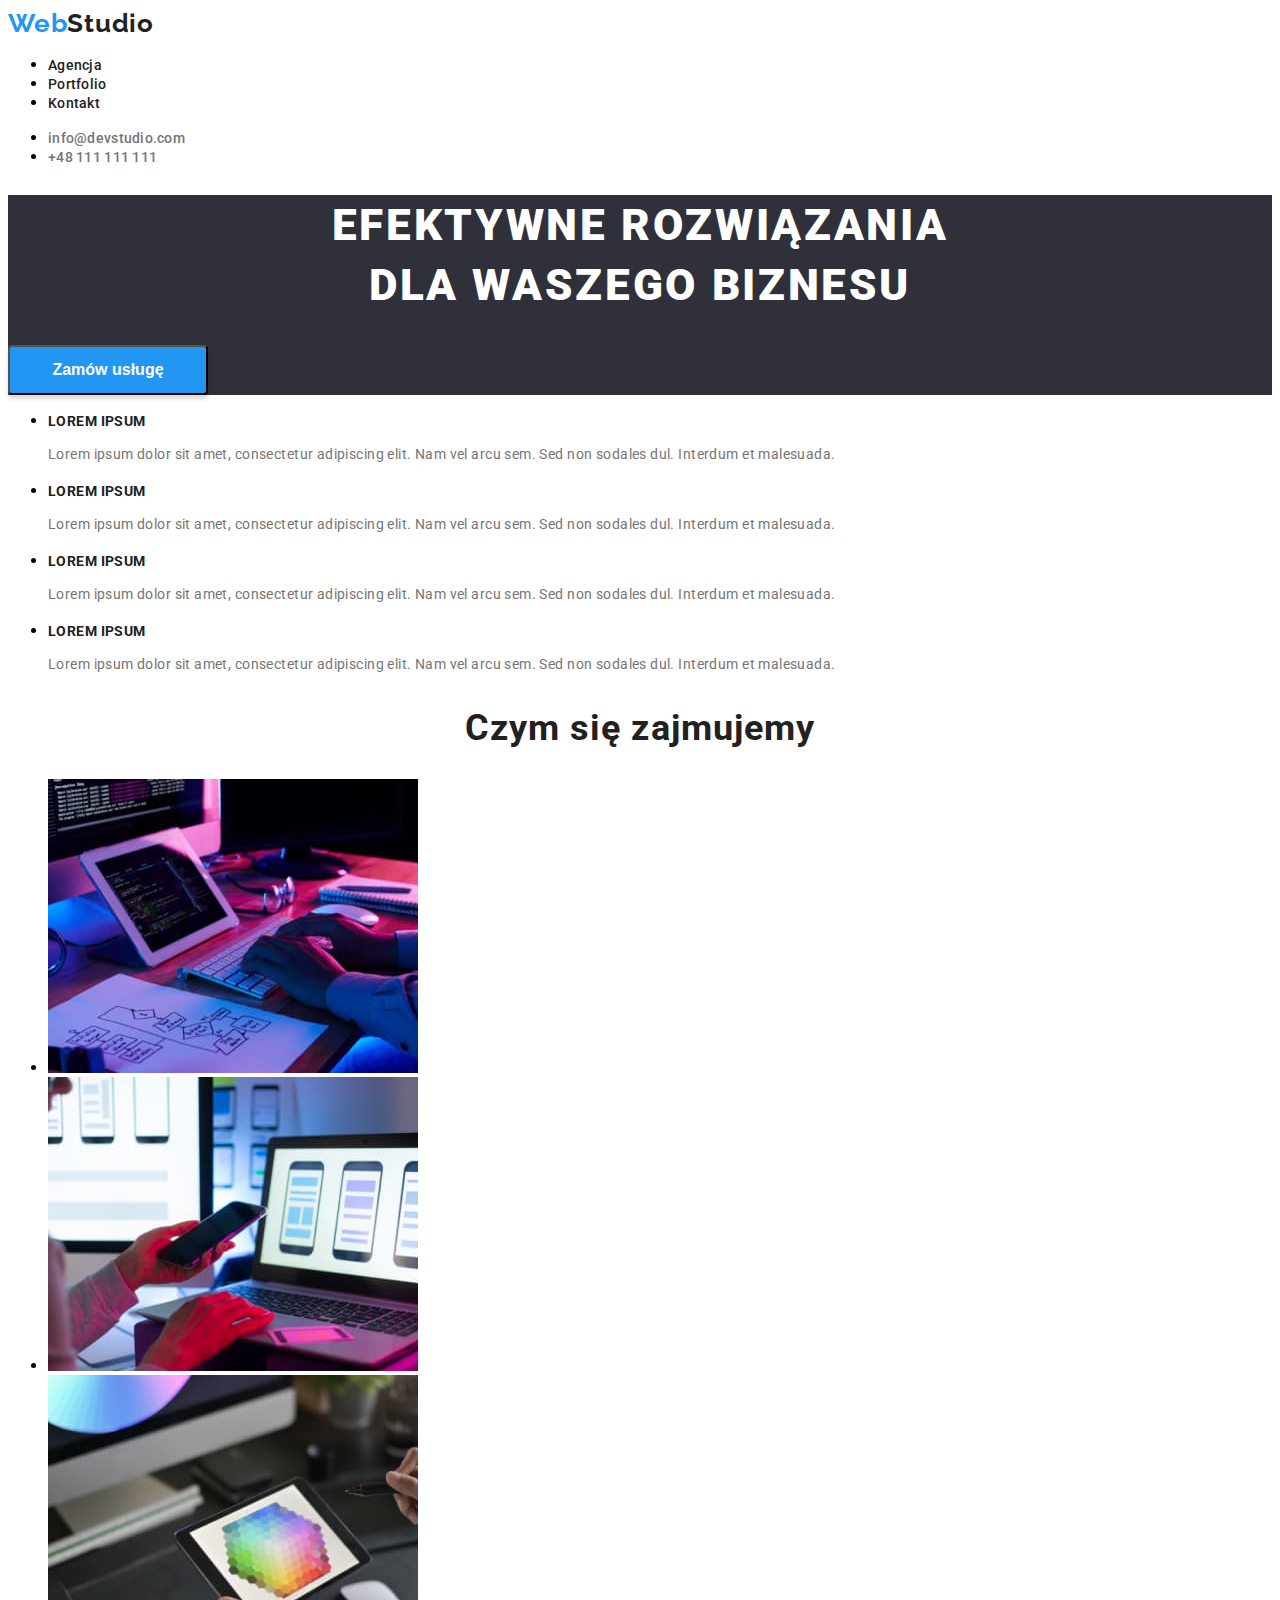
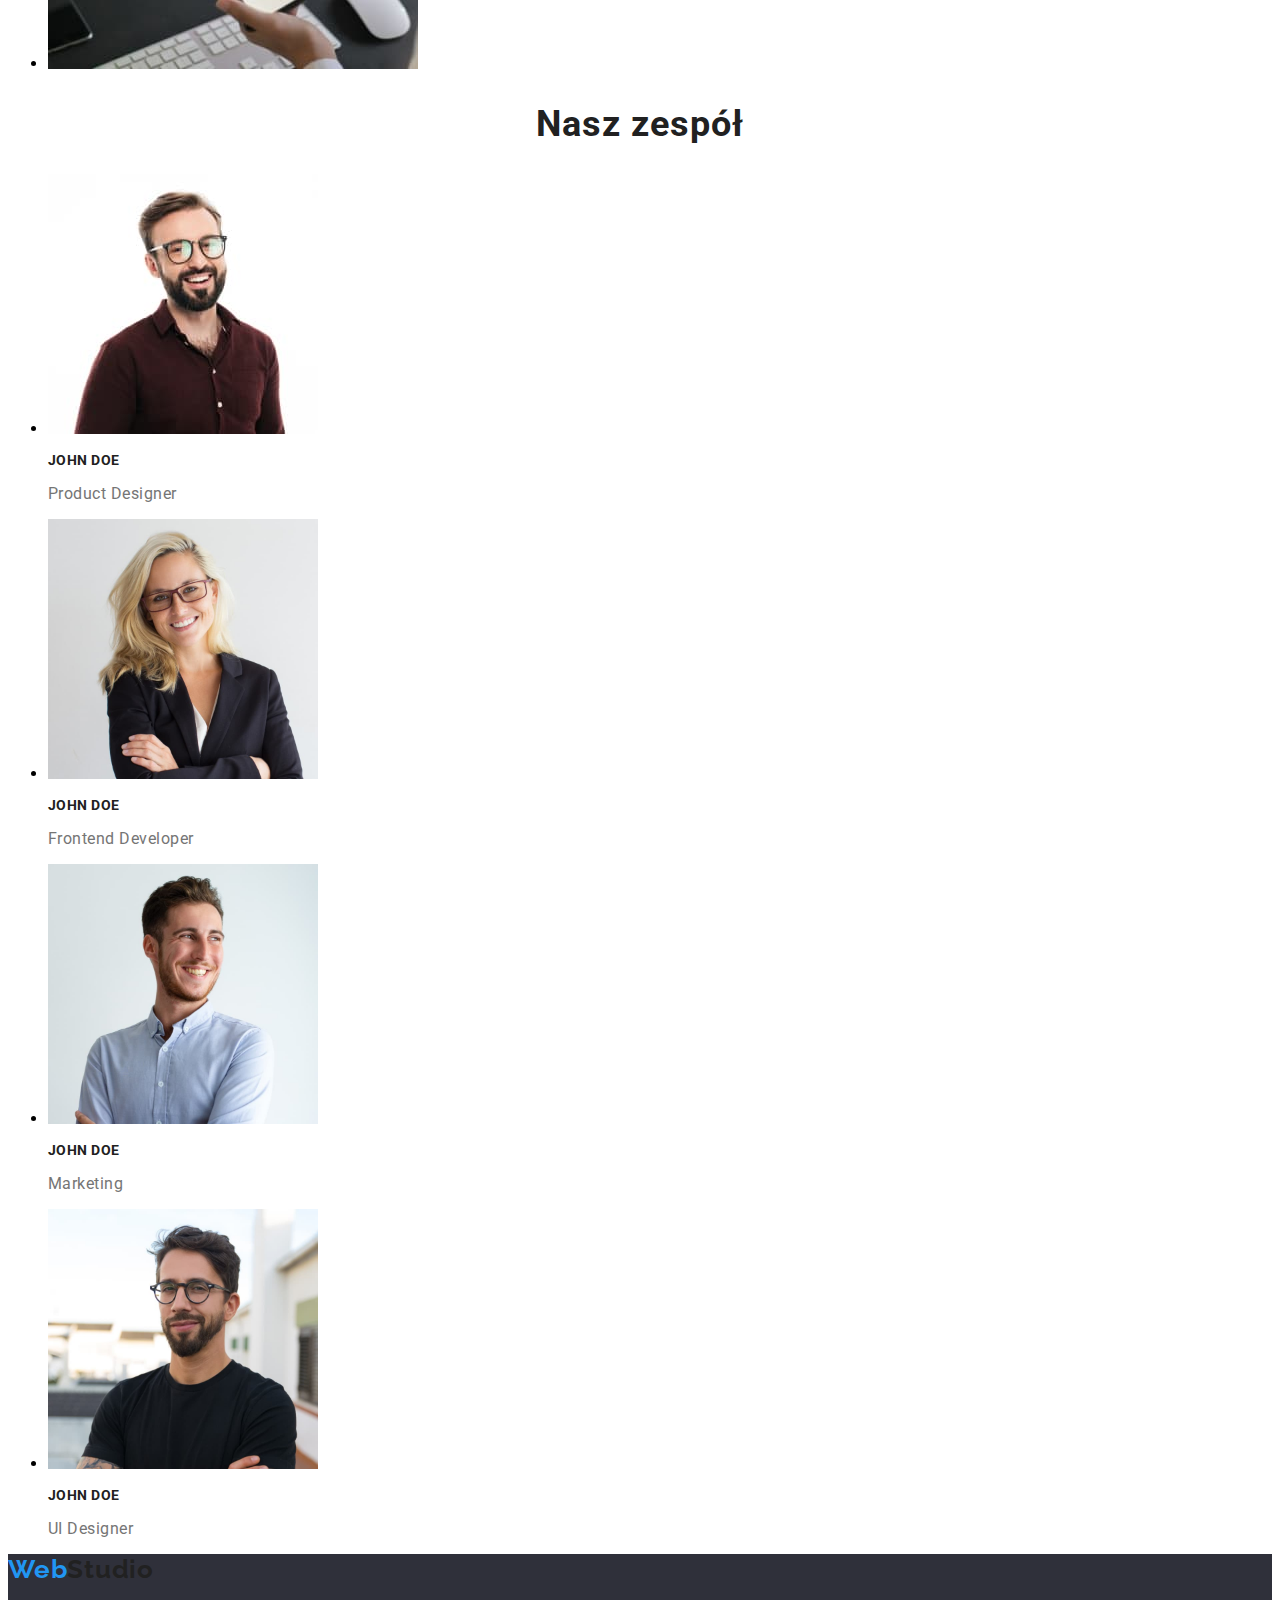
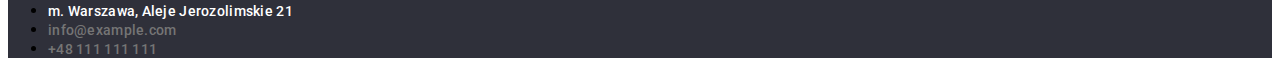
==== index.html @ 2e702cdb "Update index i style" ====
<!DOCTYPE html>
<html lang="pl">
<head>
    <meta charset="UTF-8">
    <meta http-equiv="X-UA-Compatible" content="IE=edge">
    <meta name="viewport" content="width=device-width, initial-scale=1.0">
    <link rel="stylesheet" href="/styles/style.css">
    <link rel="preconnect" href="https://fonts.gstatic.com">
    <link href="https://fonts.googleapis.com/css2?family=Raleway:wght@700&family=Roboto:wght@400;500;700;900&display=swap"
        rel="stylesheet">
    <title>Studio</title>
</head>
<body>
    <header class="header">
        <nav class="navigation">
            <a class="navigation-logo" href="#">
                <span class="logo-first-part">Web</span><span class="logo-second-part">Studio</span></a>
            <ul class="navigation-list">
                <li class="navigation-list-item">
                    <a class="navigation-list-link" href="#">Agencja</a></li>
                <li class="navigation-list-item">
                    <a class="navigation-list-link" href="/portfolio.html">Portfolio</a></li>
                <li class="navigation-list-item">
                    <a class="navigation-list-link" href="#">Kontakt</a></li>
            </ul>
        </nav>
            <ul>
                <li class="address"><a class="address-mail" href="mailto:info@devstudio.com">info@devstudio.com</a></li>
                <li class="address"><a class="address-phone-number" href="tel:+48111111111">+48 111 111 111</a></li>
            </ul>
    </header>
        <main>
            <!-- HERO -->
        <section class="hero">
            <div>
                <h1 class="title-h1">EFEKTYWNE ROZWIĄZANIA
                    <br>DLA WASZEGO BIZNESU</h1>
<button class="button" type="button">Zamów usługę</button>
</div>
        </section>

        <section>
            <div>
                <ul class="post-list">
                    <li class="post-text">
                        <h3 class="title-h3">LOREM IPSUM</h3>
                        <p class="text">Lorem ipsum dolor sit amet, consectetur adipiscing elit. Nam vel arcu sem. Sed non sodales dul. Interdum et malesuada.</p>
                    </li>
                    <li class="post-text">
                        <h3 class="title-h3">LOREM IPSUM</h3>
                        <p class="text">Lorem ipsum dolor sit amet, consectetur adipiscing elit. Nam vel arcu sem. Sed non sodales dul. Interdum et malesuada.</p>
                    </li>
                    <li class="post-text">
                        <h3 class="title-h3">LOREM IPSUM</h3>
                        <p class="text">Lorem ipsum dolor sit amet, consectetur adipiscing elit. Nam vel arcu sem. Sed non sodales dul. Interdum et malesuada.</p>
                    </li>
                    <li class="post-text">
                        <h3 class="title-h3">LOREM IPSUM</h3>
                        <p class="text">Lorem ipsum dolor sit amet, consectetur adipiscing elit. Nam vel arcu sem. Sed non sodales dul. Interdum et malesuada.</p>
                    </li>
                </ul>
            </div>
        </section>
        <section>
            <h2 class="title-h2">Czym się zajmujemy</h2>
            <ul>
                <li>
                    <img src="./images/about-us/1.jpg"
                        alt="Jednoczesne wyswietlanie na tablecie i monitorze kodu pisanego na klawiaturze" 
                        width="370"
                        height="294" />
                </li>
                <li>
                    <img src="./images/about-us/2.jpg" 
                        alt="Szablony stron na smartfony"
                        width="370" 
                        height="294" />
                </li>
                <li>
                    <img src="./images/about-us/3.jpg" alt="Paleta kolorów" width="370"
                        height="294" />
                </li>
            </ul>
            </section>
        <section>
            <h2 class="title-h2">Nasz zespół</h2>
            <ul>
                <li>
                    <img src="./images/team/1.jpg" alt="Na zdjeciu John Doe Product Designer" width="270"
                        height="260" />
                    <h3 class="title-h3">John Doe</h3>
                    <p class="profession">Product Designer</p>
                </li>
                <li>
                    <img src="./images/team/2.jpg" alt="Na zdjeciu John Doe Frontend Developer" width="270"
                        height="260" />
                    <h3 class="title-h3">John Doe</h3>
                    <p class="profession">Frontend Developer</p>
                </li>
                <li>
                    <img src="./images/team/3.jpg" alt="Na zdjeciu John Doe Marketing" width="270"
                        height="260" />
                    <h3 class="title-h3">John Doe</h3>
                    <p class="profession">Marketing</p>
                </li>
                <li>
                    <img src="./images/team/4.jpg" alt="Na zdjeciu John Doe UI Designer" width="270"
                        height="260" />
                    <h3 class="title-h3">John Doe</h3>
                    <p class="profession">UI Designer</p>
                </li>
            </ul>
        </section>
    </main>
    <footer class="footer">
       <a class="navigation-logo" href="#"><span class="logo-first-part">Web</span><span class="logo-second-part">Studio</span></a>
    <address class="address">
        <ul>
            <li>
                <a class="address-map" href="https://goo.gl/maps/yhdsXDUsX37qRGJ78" target="_blank">m. Warszawa, Aleje Jerozolimskie 21</a>
            </li>
            <li><a class="address-mail" href="mailto:info@example.com">info@example.com</a></li>
            <li><a class="address-phone-number" href="tel:+48111111111">+48 111 111 111</a></li>
        </ul>
    </address>
    </footer>
    </footer>
</footer>
</body>
</html>
---- styles/style.css ----
:root {
  --main-font: Roboto, sans-serif;
  --secondary-font: Raleway, sans-serif;
  --main-color: #2196f3;
  --main-background-color: #2f303a;
  --second-background-color: #f5f4fa;
  --nd-color: #757575;
  --rd-color: #ffffff;
  --fth-color: #212121;
}

body {
  font-family: var(--main-font);
}

/* ====== HEADER ====== */
.navigation-logo {
  font-family: var(--secondary-font);
  text-decoration: none;
  font-weight: 700;
  font-size: 26px;
  line-height: 1.192;
  letter-spacing: 0.03em;
}

.logo-first-part {
  color: var(--main-color);
}
.logo-second-part {
  color: var(--fth-color);
}

.navigation-list-link,
.address-mail,
.address-phone-number {
  font-weight: 500;
  font-size: 14px;
  line-height: 1.143;
  letter-spacing: 0.02em;
  text-decoration: none;
  color: var(--fth-color);
}

.address-mail,
.address-phone-number {
  color: var(--nd-color);
}

.navigation-logo:hover,
.navigation-logo:focus,
.navigation-logo:active,
.navigation-list-link:hover,
.navigation-list-link:focus,
.navigation-list-link:active,
.address-map:hover,
.address-map:focus,
.address-map:active,
.address-mail:hover,
.address-mail:focus,
.address-mail:active,
.address-phone-number:hover,
.address-phone-number:focus,
.address-phone-number:active,
.button:focus,
.button:hover,
.button:active {
  color: var(--main-color);
}

/* ====== END HEADER ====== */

/* ====== MAIN ====== */

.section {
  position: absolute;
  width: 1600px;
  height: 600px;
  left: 0px;
  top: 80px;
}

.button {
  width: 200px;
  height: 50px;
  left: 700px;
  top: 430px;
  background: #2196f3;
  box-shadow: 0px 4px 4px rgba(0, 0, 0, 0.15);
  border-radius: 4px;
  font-weight: 700;
  font-size: 16px;
  line-height: 1.875;
  cursor: pointer;
  color: var(--rd-color);
}

.title-h1 {
  font-weight: 900;
  font-size: 44px;
  line-height: 1.364;
  text-align: center;
  letter-spacing: 0.06em;
  text-transform: uppercase;
  color: var(--rd-color);
}

.title-h3 {
  font-weight: bold;
  font-size: 14px;
  line-height: 1.143;
  letter-spacing: 0.03em;
  text-transform: uppercase;
  color: var(--fth-color);
}

.text {
  font-weight: normal;
  font-size: 14px;
  line-height: 1.714;
  letter-spacing: 0.03em;
  color: var(--nd-color);
}

.title-h2 {
  font-weight: bold;
  font-size: 36px;
  line-height: 1.167;
  text-align: center;
  letter-spacing: 0.03em;
  color: var(--fth-color);
}

.profession {
  font-weight: normal;
  font-size: 16px;
  line-height: 1.188;
  letter-spacing: 0.03em;
  color: var(--nd-color);
}
/* ====== END MAIN ====== */

/* ====== FOOTER ====== */

.address-map,
.address-mail,
.address-phone-number {
  font-weight: 500;
  font-size: 14px;
  line-height: 1.143;
  letter-spacing: 0.02em;
  text-decoration: none;
}
.address {
  font-style: normal;
}

.address-map {
  color: var(--rd-color);
}
.hero,
.footer {
  background-color: var(--main-background-color);
}

/* ====== END FOOTER ====== */
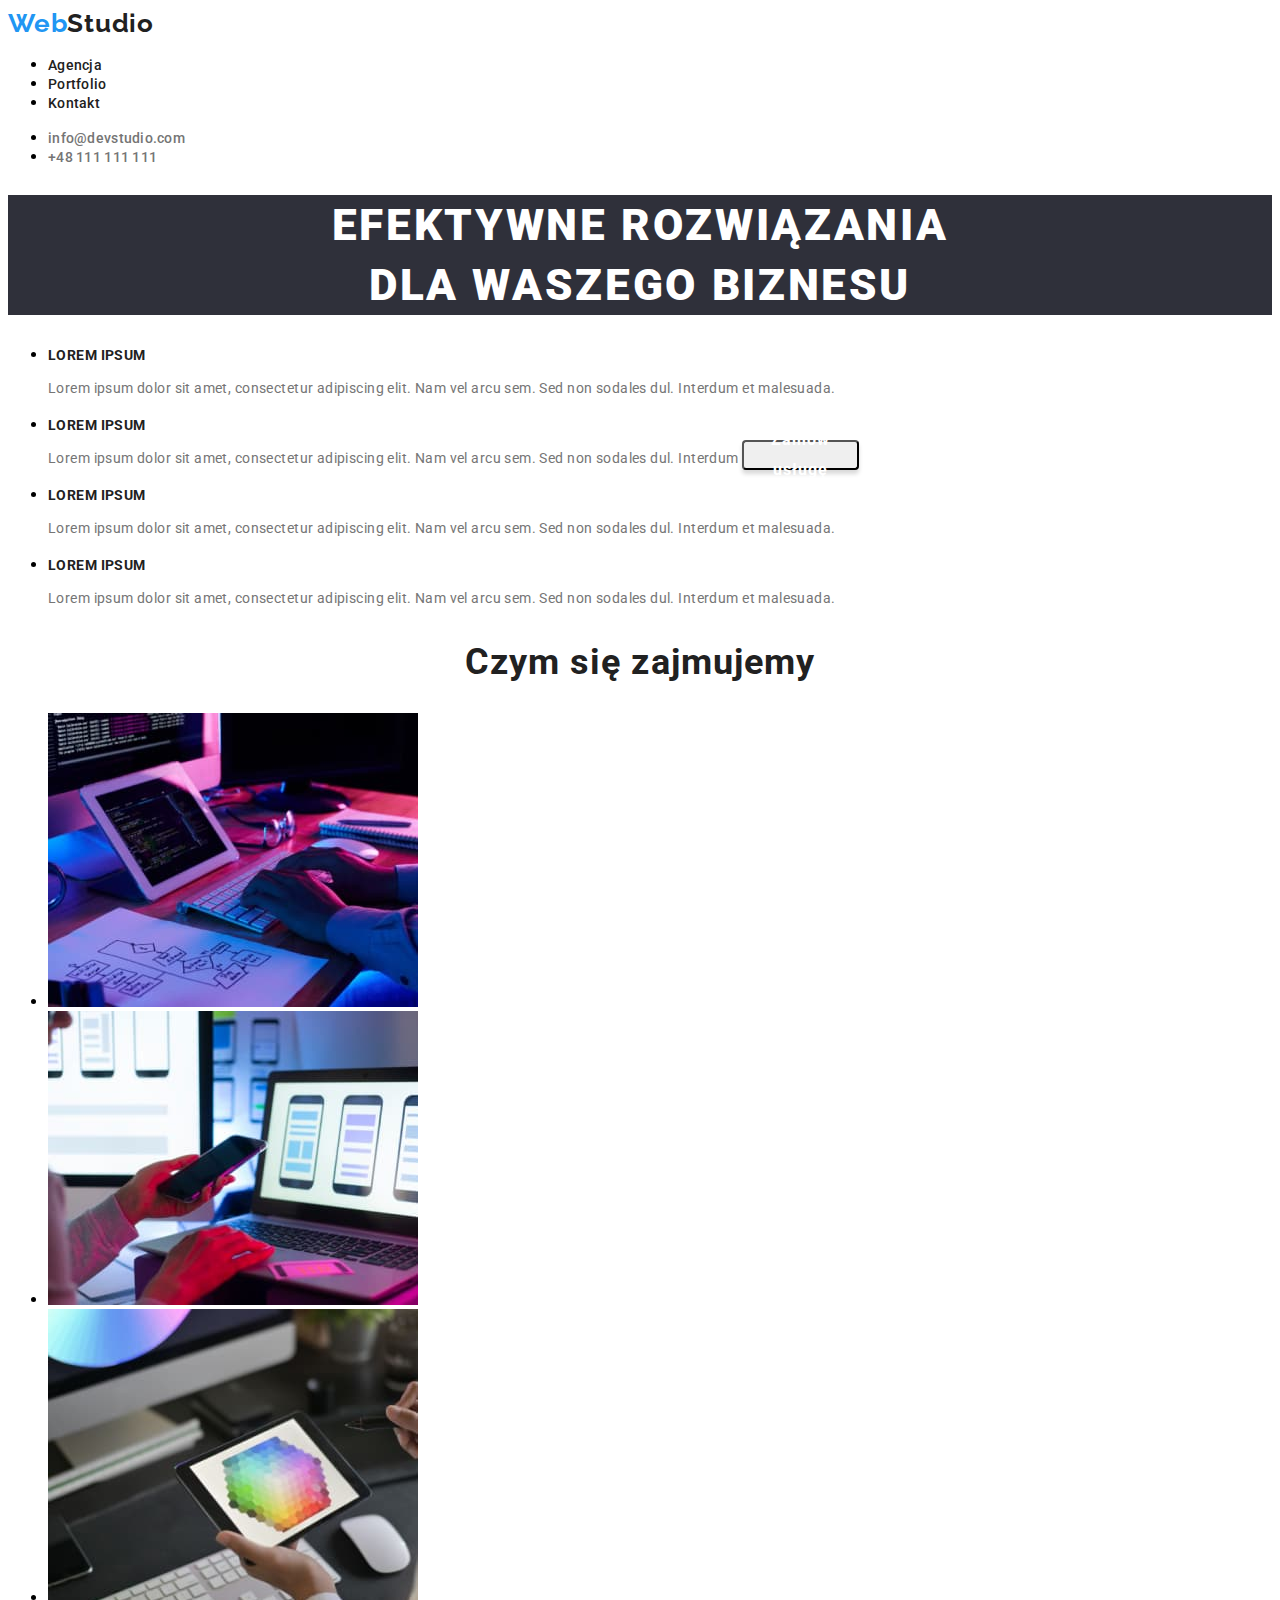
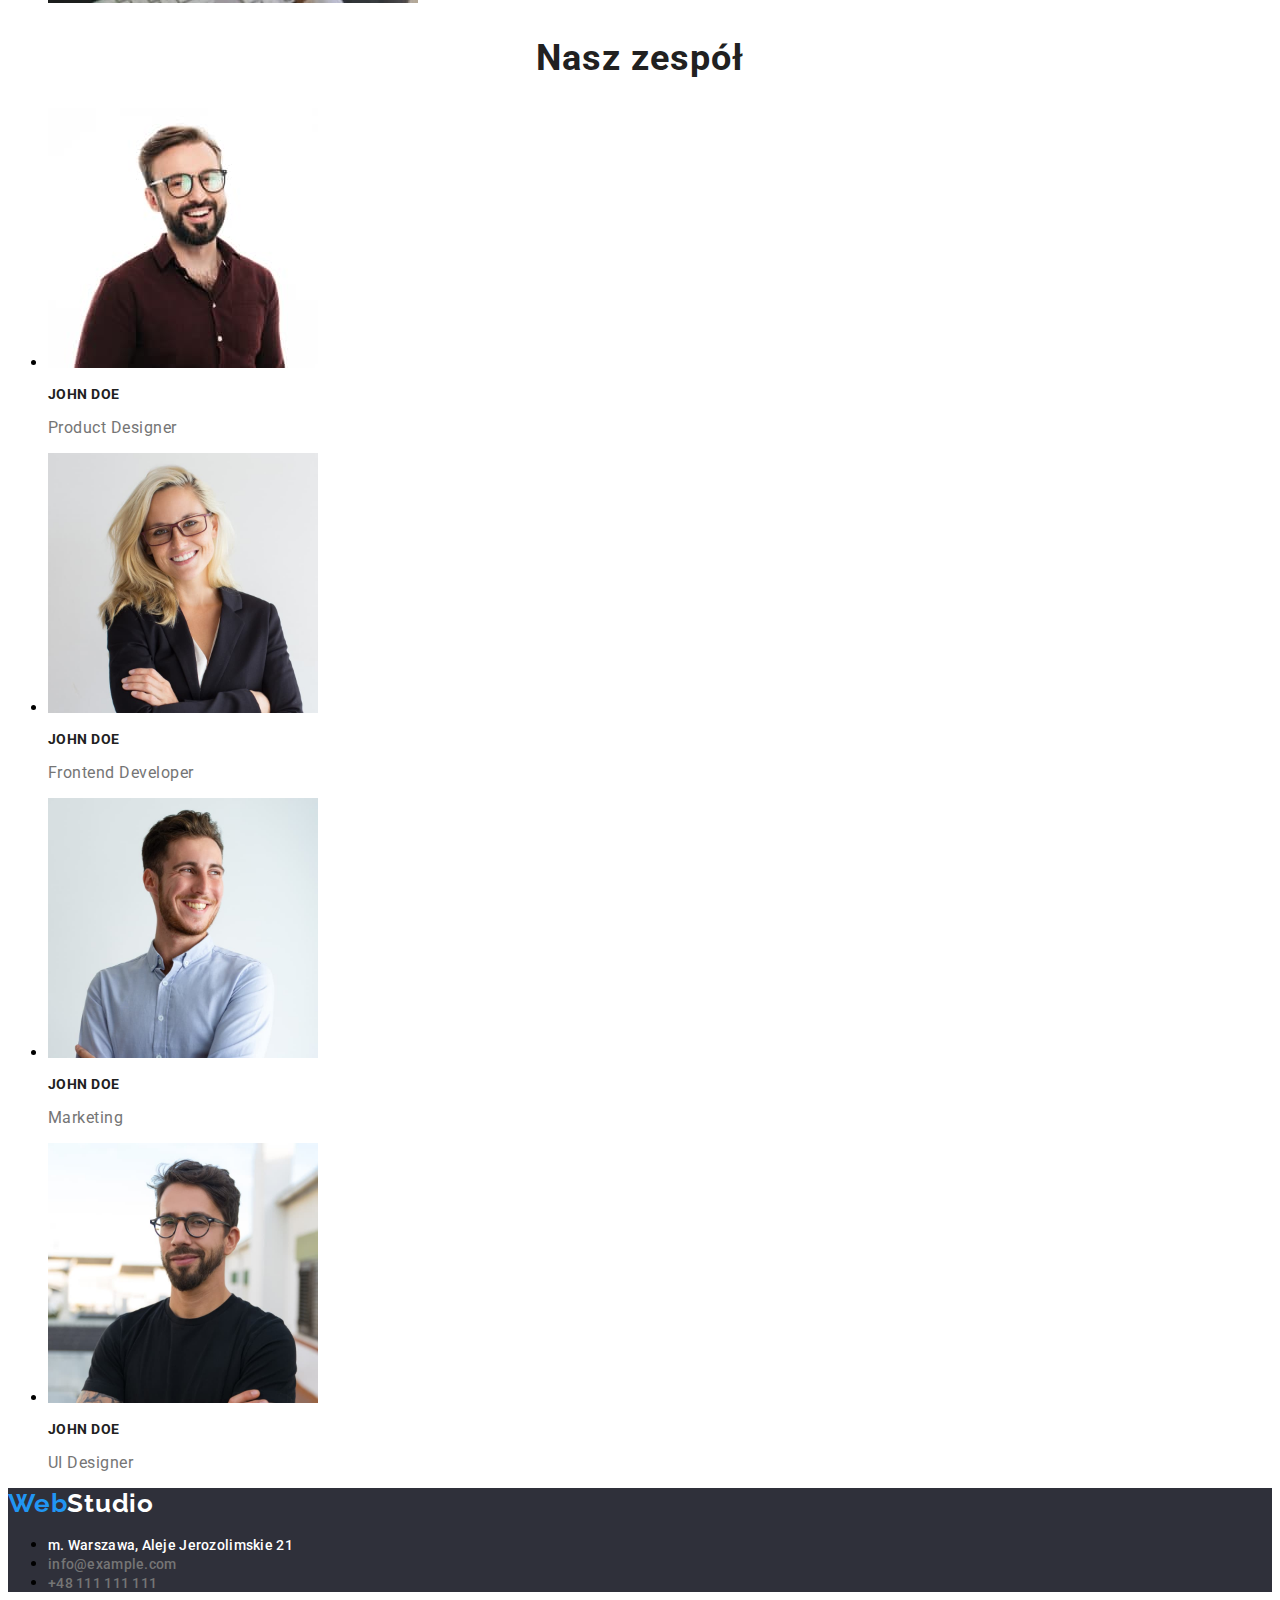
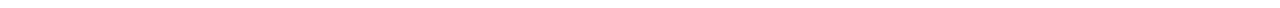
==== commit 9e69aaa5: "Update index i style, dodanie klas do portfolio" ====
--- a/index.html
+++ b/index.html
@@ -35,7 +35,7 @@
             <div>
                 <h1 class="title-h1">EFEKTYWNE ROZWIĄZANIA
                     <br>DLA WASZEGO BIZNESU</h1>
-<button class="button" type="button">Zamów usługę</button>
+<button class="modal-button" type="button">Zamów usługę</button>
 </div>
         </section>
 
@@ -113,7 +113,7 @@
         </section>
     </main>
     <footer class="footer">
-       <a class="navigation-logo" href="#"><span class="logo-first-part">Web</span><span class="logo-second-part">Studio</span></a>
+       <a class="navigation-logo" href="#"><span class="logo-first-part">Web</span><span class="logo-second-part-two">Studio</span></a>
     <address class="address">
         <ul>
             <li>
@@ -124,7 +124,5 @@
         </ul>
     </address>
     </footer>
-    </footer>
-</footer>
 </body>
 </html>
--- a/styles/style.css
+++ b/styles/style.css
@@ -28,6 +28,10 @@
 }
 .logo-second-part {
   color: var(--fth-color);
+}
+
+.logo-second-part-two {
+  color: var(--rd-color);
 }
 
 .navigation-list-link,
@@ -60,13 +64,16 @@
 .address-mail:active,
 .address-phone-number:hover,
 .address-phone-number:focus,
-.address-phone-number:active,
-.button:focus,
-.button:hover,
-.button:active {
+.address-phone-number:active {
   color: var(--main-color);
 }
 
+.modal-button:focus,
+.modal-button:hover,
+.modal-button:active {
+  color: var(--fth-color);
+  cursor: pointer;
+}
 /* ====== END HEADER ====== */
 
 /* ====== MAIN ====== */
@@ -79,19 +86,29 @@
   top: 80px;
 }
 
-.button {
-  width: 200px;
-  height: 50px;
-  left: 700px;
-  top: 430px;
-  background: #2196f3;
-  box-shadow: 0px 4px 4px rgba(0, 0, 0, 0.15);
-  border-radius: 4px;
-  font-weight: 700;
-  font-size: 16px;
-  line-height: 1.875;
-  cursor: pointer;
-  color: var(--rd-color);
+.modal-button {
+  position: absolute;
+width: 200px;
+height: 50px;
+left: 700px;
+top: 430px;
+background color: var(--main-color);
+box-shadow: 0px 4px 4px rgba(0, 0, 0, 0.15);
+border-radius: 4px;
+position: absolute;
+width: 117px;
+height: 30px;
+left: 742px;
+top: 440px;
+font-family: var(--main-font);
+font-weight: 700;
+font-size: 16px;
+line-height: 1.875;
+display: flex;
+align-items: center;
+text-align: center;
+letter-spacing: 0.06em;
+color: var(--rd-color)
 }
 
 .title-h1 {
@@ -163,3 +180,43 @@
 }
 
 /* ====== END FOOTER ====== */
+
+/* ====== PORTFOLIO ====== */
+
+.button-filtr {
+width: 101.14px;
+height: 26px;
+left: 459.93px;
+top: 180px;
+font-family: var(--main-font)
+font-weight: 500;
+font-size: 16px;
+line-height: 1.625;
+text-align: center;
+letter-spacing: 0.03em;
+color: var(--fth-color)
+background-color: var(--second-background-color);
+border-radius: 4px;
+}
+
+.button-filtr:focus,
+.button-filtr:hover,
+.button-filtr:active {
+  background-color: var(--main-color);
+  color: var(--rd-color);
+  cursor: pointer;
+}
+
+.list-menu {
+width: 322px;
+height: 36px;
+left: 239px;
+top: 576px;
+font-family: var(--main-font)
+font-weight: bold;
+font-size: 18px;
+line-height: 0.200;
+letter-spacing: 0.06em;
+color: var(--fth-color)
+text-decoration: none;
+}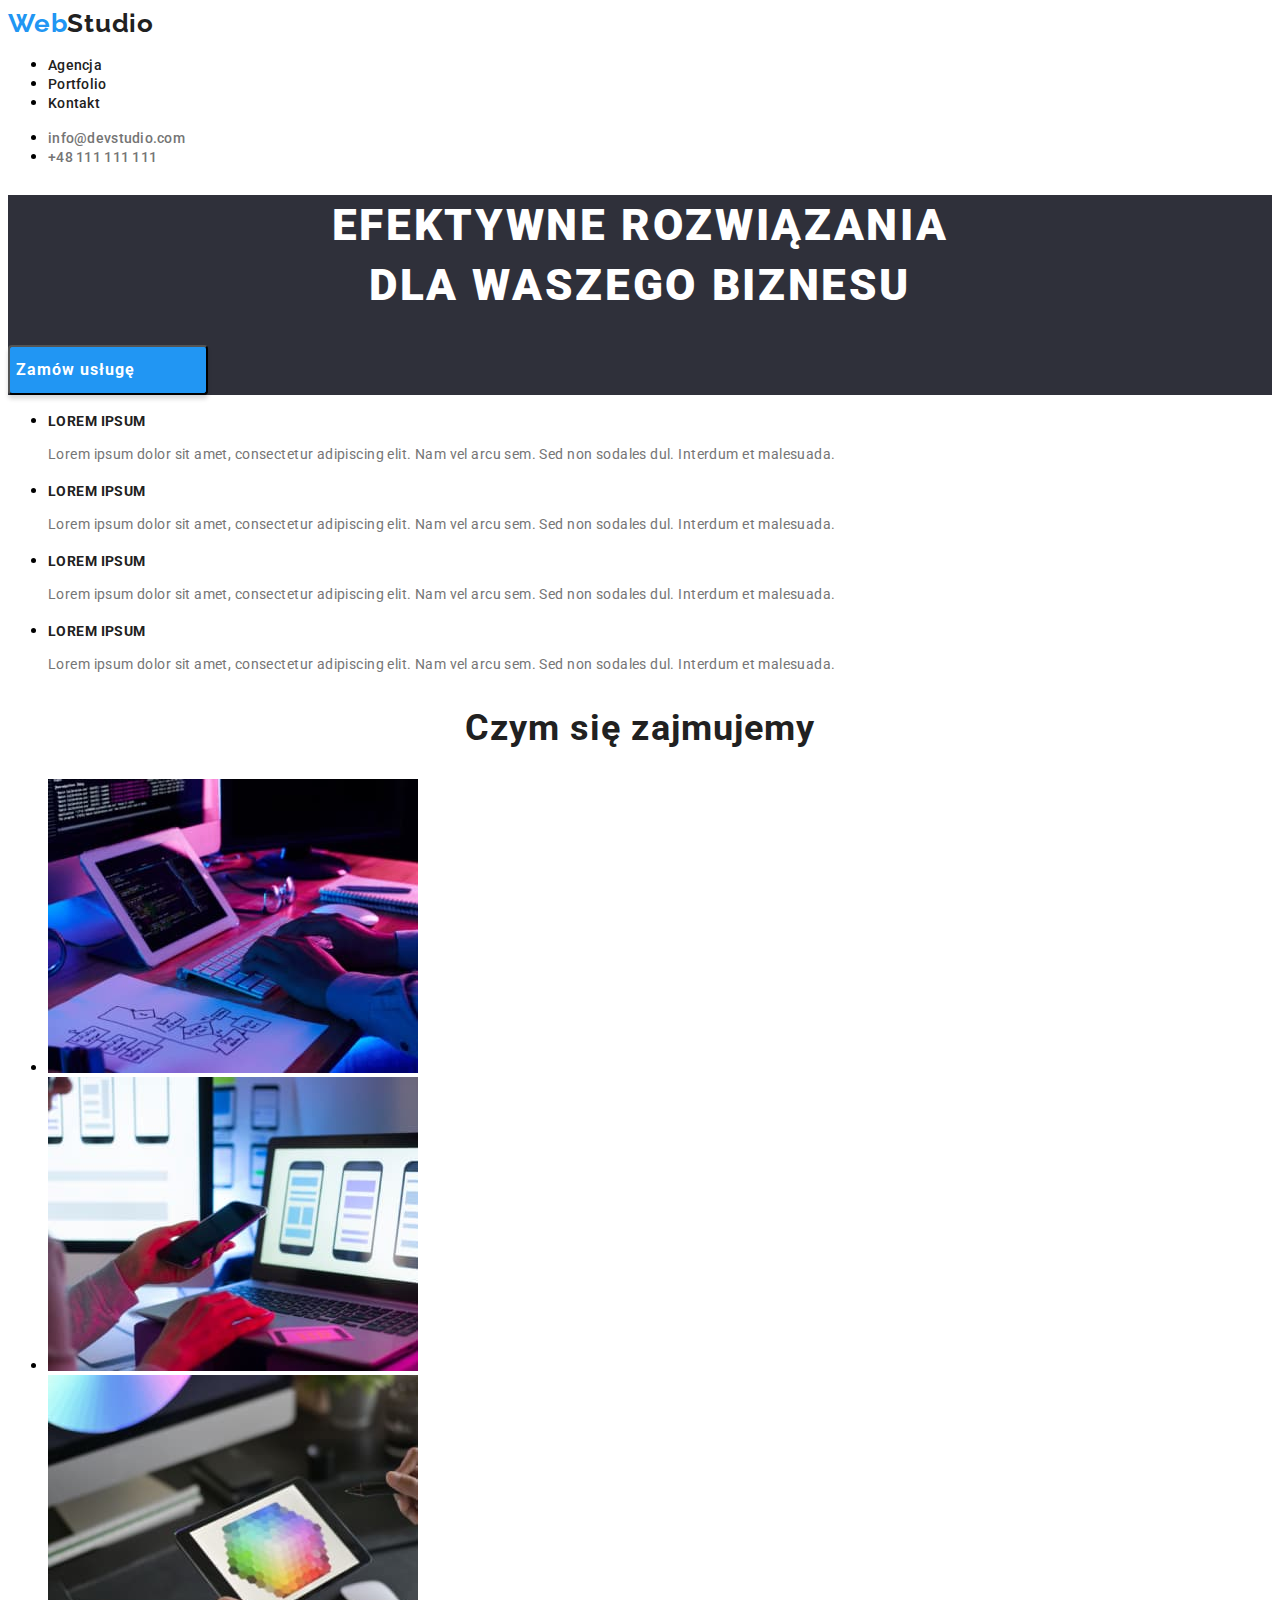
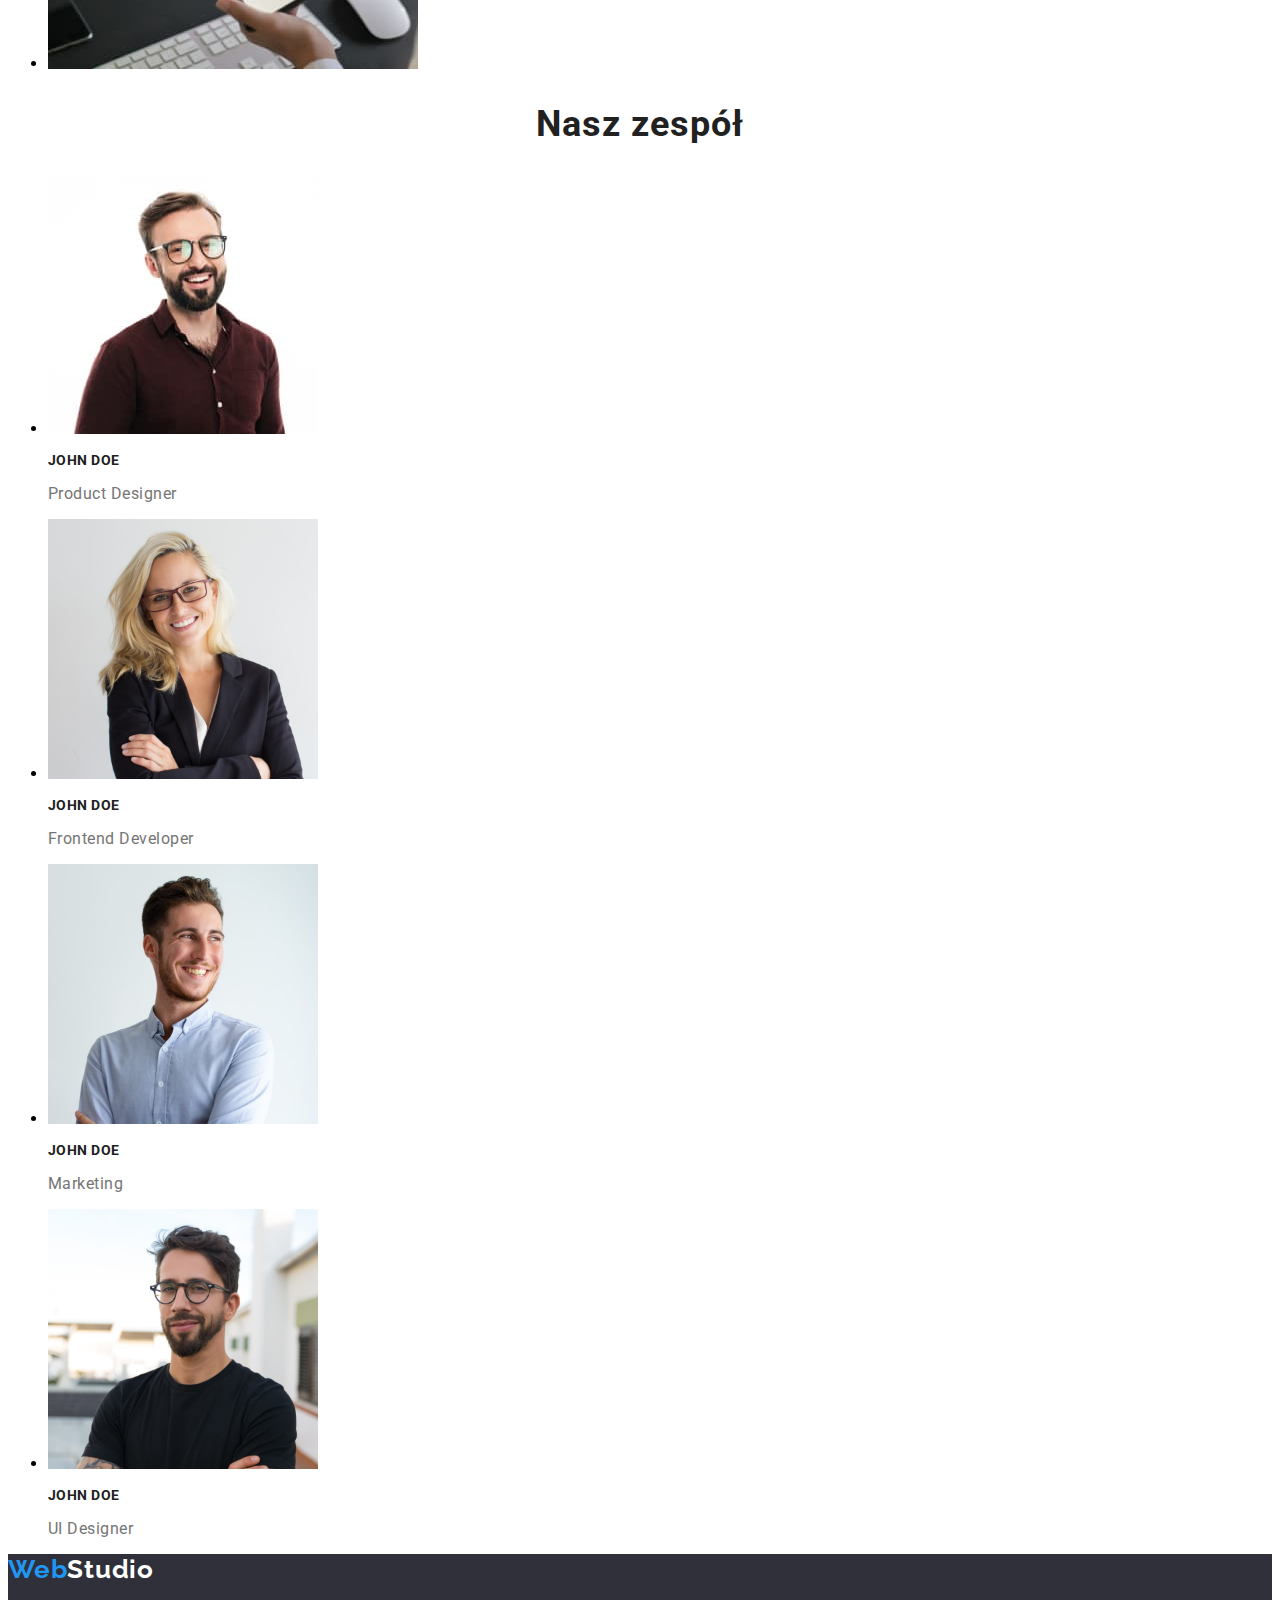
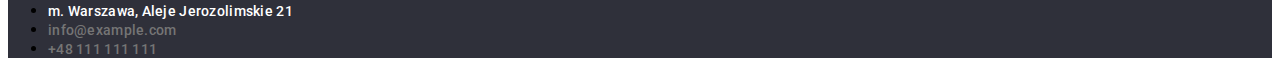
==== commit 913f7deb: "Update link to styles" ====
--- a/index.html
+++ b/index.html
@@ -4,7 +4,7 @@
     <meta charset="UTF-8">
     <meta http-equiv="X-UA-Compatible" content="IE=edge">
     <meta name="viewport" content="width=device-width, initial-scale=1.0">
-    <link rel="stylesheet" href="/styles/style.css">
+    <link rel="stylesheet" href="./styles/style.css">
     <link rel="preconnect" href="https://fonts.gstatic.com">
     <link href="https://fonts.googleapis.com/css2?family=Raleway:wght@700&family=Roboto:wght@400;500;700;900&display=swap"
         rel="stylesheet">
--- a/styles/style.css
+++ b/styles/style.css
@@ -64,7 +64,10 @@
 .address-mail:active,
 .address-phone-number:hover,
 .address-phone-number:focus,
-.address-phone-number:active {
+.address-phone-number:active,
+.list-menu:hover,
+.list-menu:focus,
+.list-menu:active {
   color: var(--main-color);
 }
 
@@ -87,19 +90,12 @@
 }
 
 .modal-button {
-  position: absolute;
 width: 200px;
 height: 50px;
 left: 700px;
 top: 430px;
-background color: var(--main-color);
 box-shadow: 0px 4px 4px rgba(0, 0, 0, 0.15);
 border-radius: 4px;
-position: absolute;
-width: 117px;
-height: 30px;
-left: 742px;
-top: 440px;
 font-family: var(--main-font);
 font-weight: 700;
 font-size: 16px;
@@ -108,7 +104,8 @@
 align-items: center;
 text-align: center;
 letter-spacing: 0.06em;
-color: var(--rd-color)
+color: var(--rd-color);
+background-color: var(--main-color);
 }
 
 .title-h1 {
@@ -217,6 +214,6 @@
 font-size: 18px;
 line-height: 0.200;
 letter-spacing: 0.06em;
-color: var(--fth-color)
+color: var(--fth-color);
 text-decoration: none;
 }